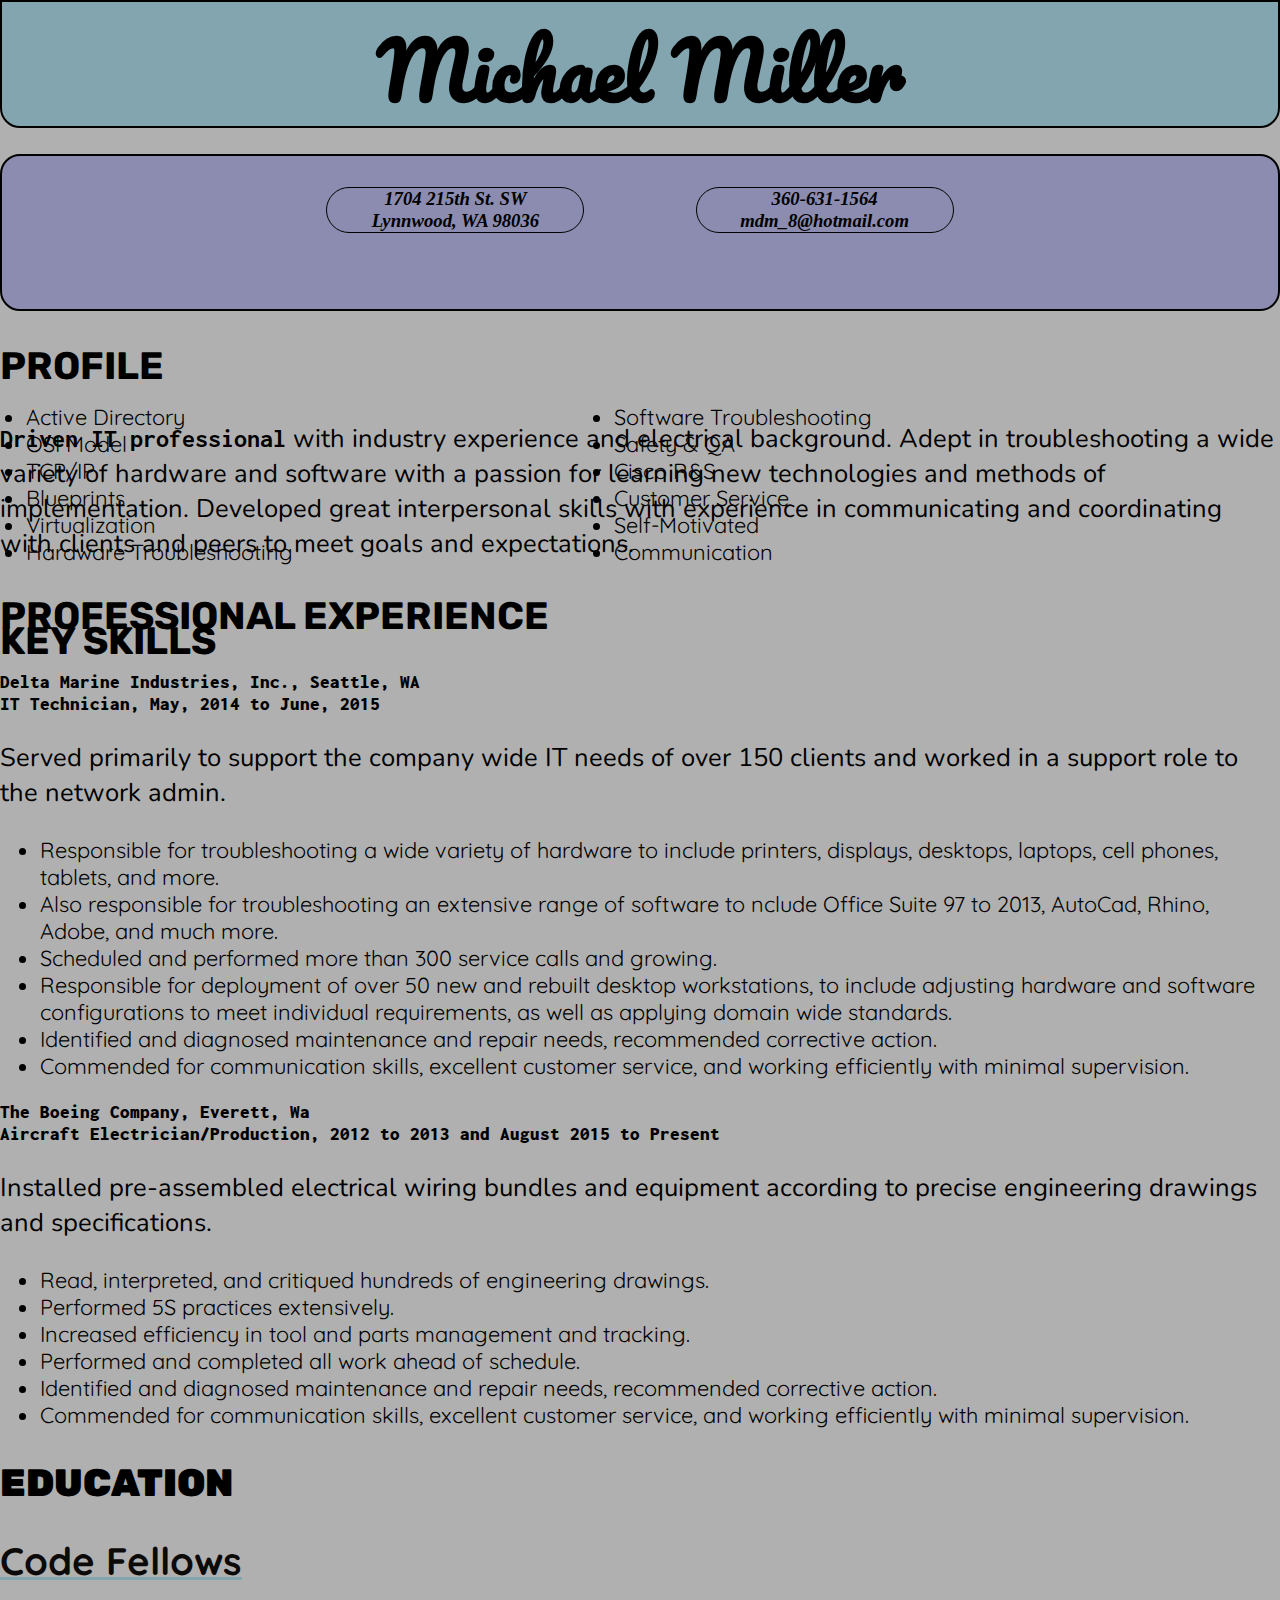
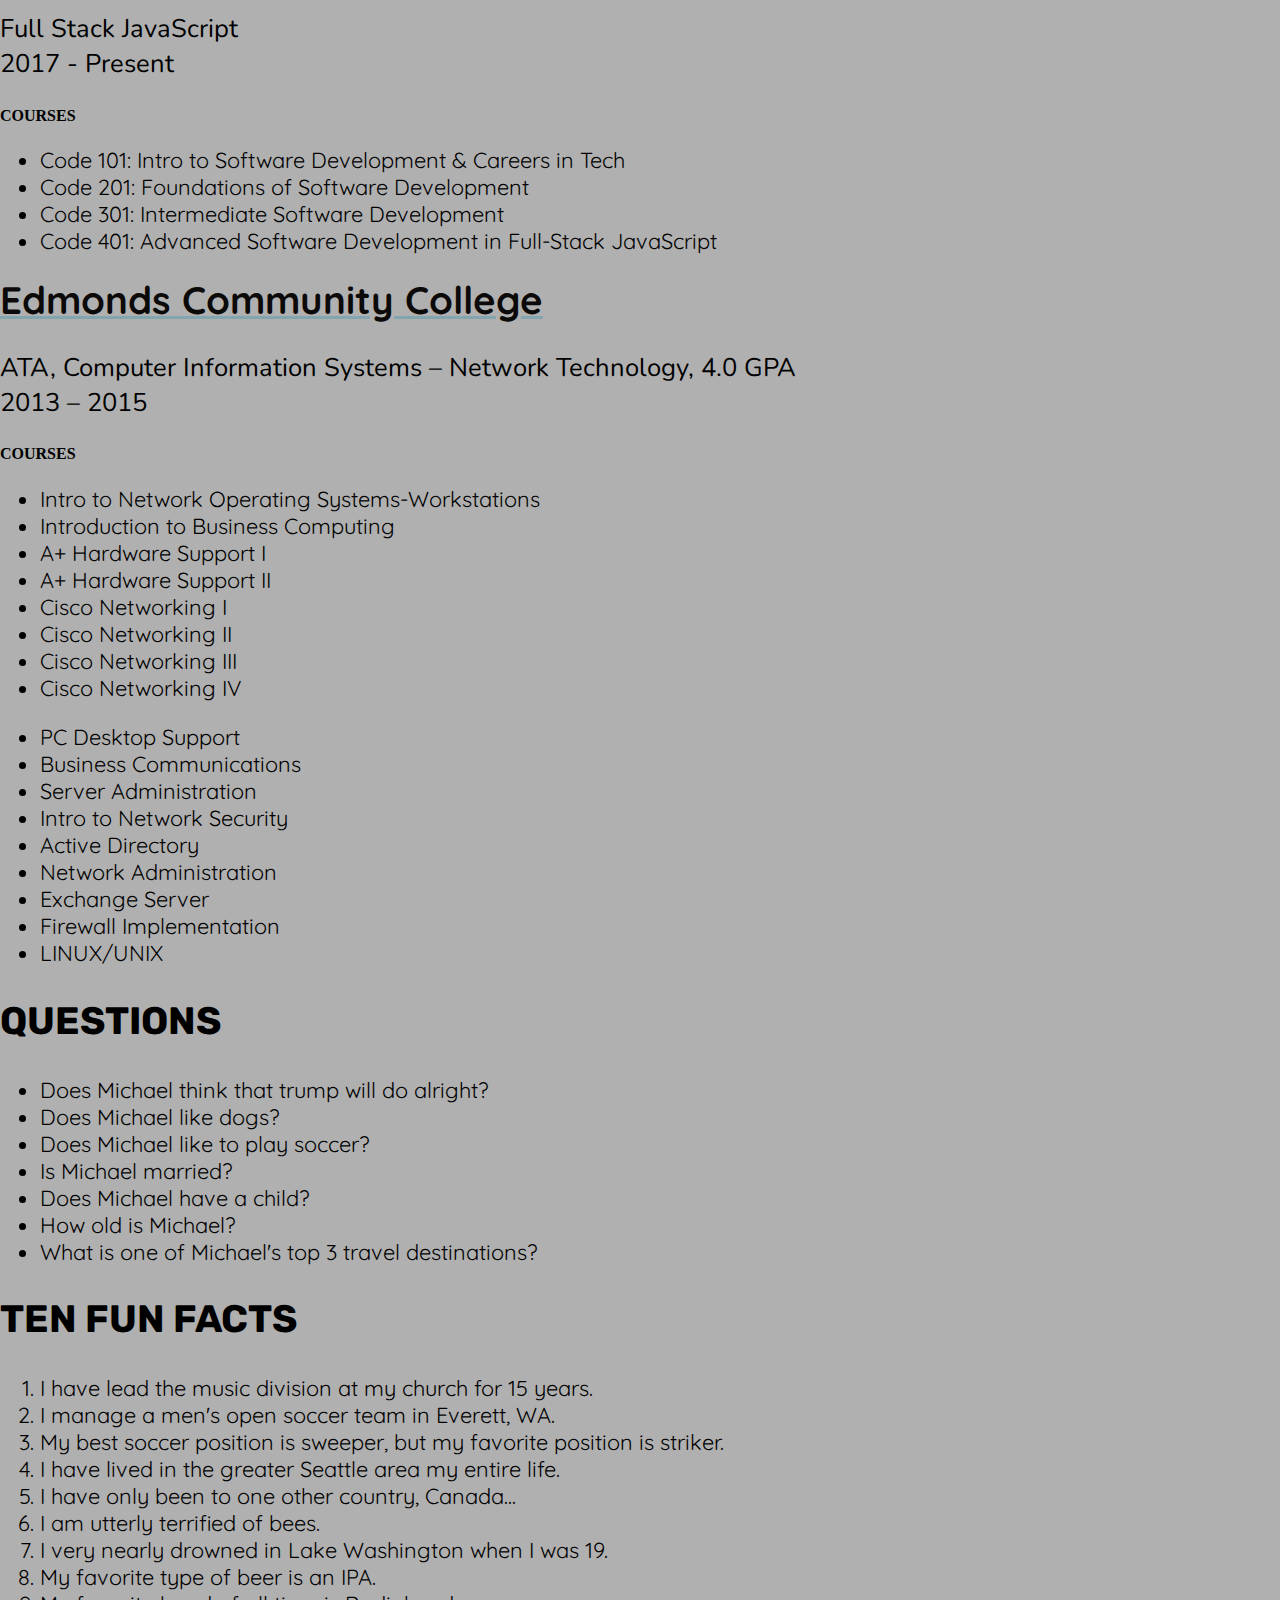
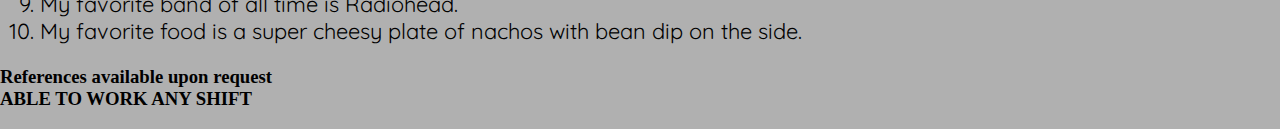
==== index.html @ 66cc98fb "moved the index.html file to the root of the repo." ====
<!DOCTYPE html>

<html>
  <head>
    <meta charset="utf-8">
    <title>About Michael Miller</title>
    <link rel="stylesheet" href="css/style.css">
    <link href="https://fonts.googleapis.com/css?family=Cabin|Inconsolata|Nunito|Nunito+Sans|Pacifico|Quicksand|Rubik|VT323" rel="stylesheet">

  </head>

<!--  -->
  <body>

    <header>
      <h1 class="nameHeader">Michael Miller</h1>
    </header>

<!-- CONTACT -->

<div class="contact">
  <address class="address">
    <h3 class="addressHeader">1704 215th St. SW <br>Lynnwood, WA 98036</h3>
<!--     <hr></hr> -->
    <h3 class="contactHeader">360-631-1564<br>mdm_8@hotmail.com</h3>
   </address>
</div>

<!--  -->
    <section class="profile">
      <h2 class="profileHeader">PROFILE</h2>
      <p><b class="profileTextBold">Driven IT professional</b> with industry experience and electrical background. Adept in troubleshooting a wide variety of hardware and software with a passion for learning new technologies and methods of implementation. Developed great interpersonal skills with experience in communicating and coordinating with clients and peers to meet goals and expectations.</p>
    </section>
<!--  -->
    <section class="keySkills">

      <div>

      <h2 class="keySkillsHeader">KEY SKILLS</h2>

        <ul class="ksul1">
          <li>Active Directory</li>
          <li>OSI Model</li>
          <li>TCP/IP</li>
          <li>Blueprints</li>
          <li>Virtualization</li>
          <li>Hardware Troubleshooting</li>
        </ul>

        <ul class="ksul2">
          <li>Software Troubleshooting</li>
          <li>Safety & QA</li>
          <li>Cisco R&S</li>
          <li>Customer Service</li>
          <li>Self-Motivated</li>
          <li>Communication</li>
        </ul>

      </div>

    </section>
<!--  -->
    <section class="proExp">
      <h2>PROFESSIONAL EXPERIENCE</h2>
        <h3 class="deltaMarine"><b class="deltaMarineBold">Delta Marine Industries, Inc., Seattle, WA <br>IT Technician, May, 2014 to June, 2015</b></h3>
          <p>Served primarily to support the company wide IT needs of over 150 clients and worked in a support role to the network admin.</p>
            <ul>
              <li>Responsible for troubleshooting a wide variety of hardware to include printers, displays, desktops, laptops, cell phones, tablets, and more.</li>
              <li>Also responsible for troubleshooting an extensive range of software to nclude Office Suite 97 to 2013, AutoCad, Rhino, Adobe, and much more.</li>
              <li>Scheduled and performed more than 300 service calls and growing.</li>
              <li>Responsible for deployment of over 50 new and rebuilt desktop workstations, to include adjusting hardware and software configurations to meet individual requirements, as well as applying domain wide standards.</li>
              <li>Identified and diagnosed maintenance and repair needs, recommended corrective action.</li>
              <li>Commended for communication skills, excellent customer service, and working efficiently with minimal supervision. </li>
            </ul>

        <h3 class="boeing"><b class="boeingBold">The Boeing Company, Everett, Wa<br>Aircraft Electrician/Production, 2012 to 2013 and August 2015 to Present</b></h3>
          <p>Installed pre-assembled electrical wiring bundles and equipment according to precise engineering drawings and specifications.</p>
            <ul>
              <li>Read, interpreted, and critiqued hundreds of engineering drawings.</li>
              <li>Performed 5S practices extensively.</li>
              <li>Increased efficiency in tool and parts management and tracking.</li>
              <li>Performed and completed all work ahead of schedule.</li>
              <li>Identified and diagnosed maintenance and repair needs, recommended corrective action.</li>
              <li>Commended for communication skills, excellent customer service, and working efficiently with minimal supervision. </li>
            </ul>
    </section>
<!--  -->
    <section class="education">
      <h2><b>EDUCATION</b></h2>
        <div class="codeFellows">
          <h3><b><a target="_blank" href="https://www.codefellows.org/">Code Fellows</a></b></h3>
            <p>Full Stack JavaScript <br>2017 - Present</p>
              <h4><b>COURSES</b></h4>
                <ul>
                  <li>Code 101: Intro to Software Development & Careers in Tech</li>
                  <li>Code 201: Foundations of Software Development</li>
                  <li>Code 301: Intermediate Software Development</li>
                  <li>Code 401: Advanced Software Development in Full-Stack JavaScript</li>
                </ul>
        </div>

        <div class="edcc">
          <h3><b><a target="_blank" href="www.edcc.edu/">Edmonds Community College</a></b></h3>
            <p>ATA, Computer Information Systems – Network Technology, 4.0 GPA <br>2013 – 2015</p>
              <h4><b>COURSES</b></h4>
                <ul>
                  <li>Intro to Network Operating Systems-Workstations</li>
                  <li>Introduction to Business Computing </li>
                  <li>A+ Hardware Support I</li>
                  <li>A+ Hardware Support II</li>
                  <li>Cisco Networking I</li>
                  <li>Cisco Networking II</li>
                  <li>Cisco Networking III</li>
                  <li>Cisco Networking IV</li>
                </ul>

                <ul>
                  <li>PC Desktop Support</li>
                  <li>Business Communications</li>
                  <li>Server Administration </li>
                  <li>Intro to Network Security</li>
                  <li>Active Directory</li>
                  <li>Network Administration</li>
                  <li>Exchange Server</li>
                  <li>Firewall Implementation</li>
                  <li>LINUX/UNIX</li>
                </ul>
        </div>
    </section>
<!--  -->
    <section class="questions">
      <h2>QUESTIONS</h2>
      <ul>
        <li class="question1">Does Michael think that trump will do alright?</li>
        <li class="question2">Does Michael like dogs?</li>
        <li class="question3">Does Michael like to play soccer?</li>
        <li class="question4">Is Michael married?</li>
        <li class="question5">Does Michael have a child?</li>
        <li class="question6">How old is Michael?</li>
        <li class="question7">What is one of Michael's top 3 travel destinations?</li>
      </ul>
    </section>
<!--  -->
<section class="funFacts">
  <h2>TEN FUN FACTS</h2>
  <ol>
    <li class="fact1">I have lead the music division at my church for 15 years.</li>
    <li class="fact2">I manage a men's open soccer team in Everett, WA.</li>
    <li class="fact3">My best soccer position is sweeper, but my favorite position is striker.</li>
    <li class="fact4">I have lived in the greater Seattle area my entire life.</li>
    <li class="fact5">I have only been to one other country, Canada...</li>
    <li class="fact6">I am utterly terrified of bees.</li>
    <li class="fact7">I very nearly drowned in Lake Washington when I was 19.</li>
    <li class="fact8">My favorite type of beer is an IPA.</li>
    <li class="fact9">My favorite band of all time is Radiohead.</li>
    <li class="fact10">My favorite food is a super cheesy plate of nachos with bean dip on the side.</li>
  </ol>
</section>
<!--  -->
    <footer>
      <h3>References available upon request<br>ABLE TO WORK ANY SHIFT</h3>
    </footer>
<!--  -->
    <section class="javaScript">
      <script src="js/app.js"></script>
    </section>

  </body>

</html>
---- css/style.css ----
/*General CSS*/

* {
  text-decoration-color: #82A5B0;
}

html {

}

body {
  width: 100%;
  background-color: #B0B0B0;
  padding: 0;
  margin: 0;
}

p {
  font-family: 'Nunito', sans-serif;
font-size: 2vw;
}

h2 {
  font-family: 'Rubik', sans-serif;
  font-size: 3vw;
}

ul, ol {
  font-family: 'Quicksand', sans-serif;
  font-size: 1.7vw;
}

a {
  font-family: 'Quicksand', sans-serif;
  font-size: 3vw;
  color: #0C0A09
}
/*CSS for Header Area*/

header{
  width: 100%;
  height: 10vw;
  position: fixed;
  font-size: 3vw;
  font-family: 'Pacifico', cursive;
  padding: 0;
  margin: 0;
  box-sizing: border-box;
  border-radius: 0px 0px 20px 20px;
  border: 2px solid black;
  background-color: rgba(130,165,176,1);
  z-index: 99;
  top:0px
}

header h1 {
  display: block;
  box-sizing: border-box;
  padding: 0;
  margin: auto;
  height: 9.5vw;
  width: 50vw;
  text-align: center;
}

/*CSS FOR CONTACT INFO AREA*/

.contact {
  margin: auto;
  margin-top: 12vw;
/*   outline: 1px solid yellow; */
  width: 100%;
  height: auto;
  position: relative;
  border: 2px solid black;
  border-radius: 20px;
  padding: 1vw;
  background: #8C8CB0;
  box-sizing: border-box;

}

.contact .address {
/*   outline: 1px solid yellow; */
  display: block;
  width: 55vw;
  margin: auto;
  position: relative;
  height: 10vw;
}

.contact .address .addressHeader {
  display: inline-block;
  width: 20vw;
  float: left;
  left: 3vw;
  text-align: center;
/*   outline: 1px solid yellow; */
  border: .5px solid black;
  border-radius: 50px;
  position: absolute;
}

/* .contact hr {
  width: 18vw;
  margin: auto;
  margin-top: .5vw;
  margin-bottom: .5vw;
} */

.contact .address .contactHeader {
  display: inline-block;
  width: 20vw;
  right: 3vw;
  text-align: center;
/*   outline: 1px solid yellow; */
  border: .5px solid black;
  border-radius: 50px;
  position: absolute;
}

/*CSS for Profile Area*/

.profile {
  position: relative;
  clear: both;

}

.profile .profileHeader {
  font-family: 'Rubik', sans-serif;

}

.profile .profileTextBold {
  font-family: 'Inconsolata', monospace;

}

/*CSS for Key Skills Area*/

.keySkills div{
  position:relative;
  width: 100%;

  /*background: rgba(0,255,0,.3);*/
}

.keySkills div .keySkillsHeader{
  position: absolute;
  top: 0pt;
  left: 0pt;

  width: auto;
  /*background: rgba(0,255,255,.3);*/
}

.keySkills div .ksul1 {
  position: absolute;
  left: 0pt;
  bottom: 0pt;

  width: 50%;
  /*background: rgba(255,00,00,0.5);*/
  padding: 0;
  margin-left: 2%;
  margin-right: 2%;
}

.keySkills div .ksul2 {
  position: absolute;

  width: 50%;
  /*background: rgba(0,0,255,0.5);*/
  right: 0pt;
  bottom: 0pt;
  padding: 0;
  margin-left: 2%;
  margin-right: 2%;
}

/*CSS for Professional Experience Area*/

.proExp {
  width: 100%;
  position: relative;
}

.proEXPHeader {

}

.deltaMarine {

}

.deltaMarineBold {
  font-family: 'Inconsolata', monospace;
}

.boeing {

}

.boeingBold {
  font-family: 'Inconsolata', monospace;
}

/*CSS for Education Area*/

.education {

}

.educationHeader {

}

.codeFellows {

}

.edcc {

}

/*CSS for Questions Area*/

.questions {

}

/*CSS for Fun Facts Area*/

.funFacts {

}
/*CSS for Footer Area*/
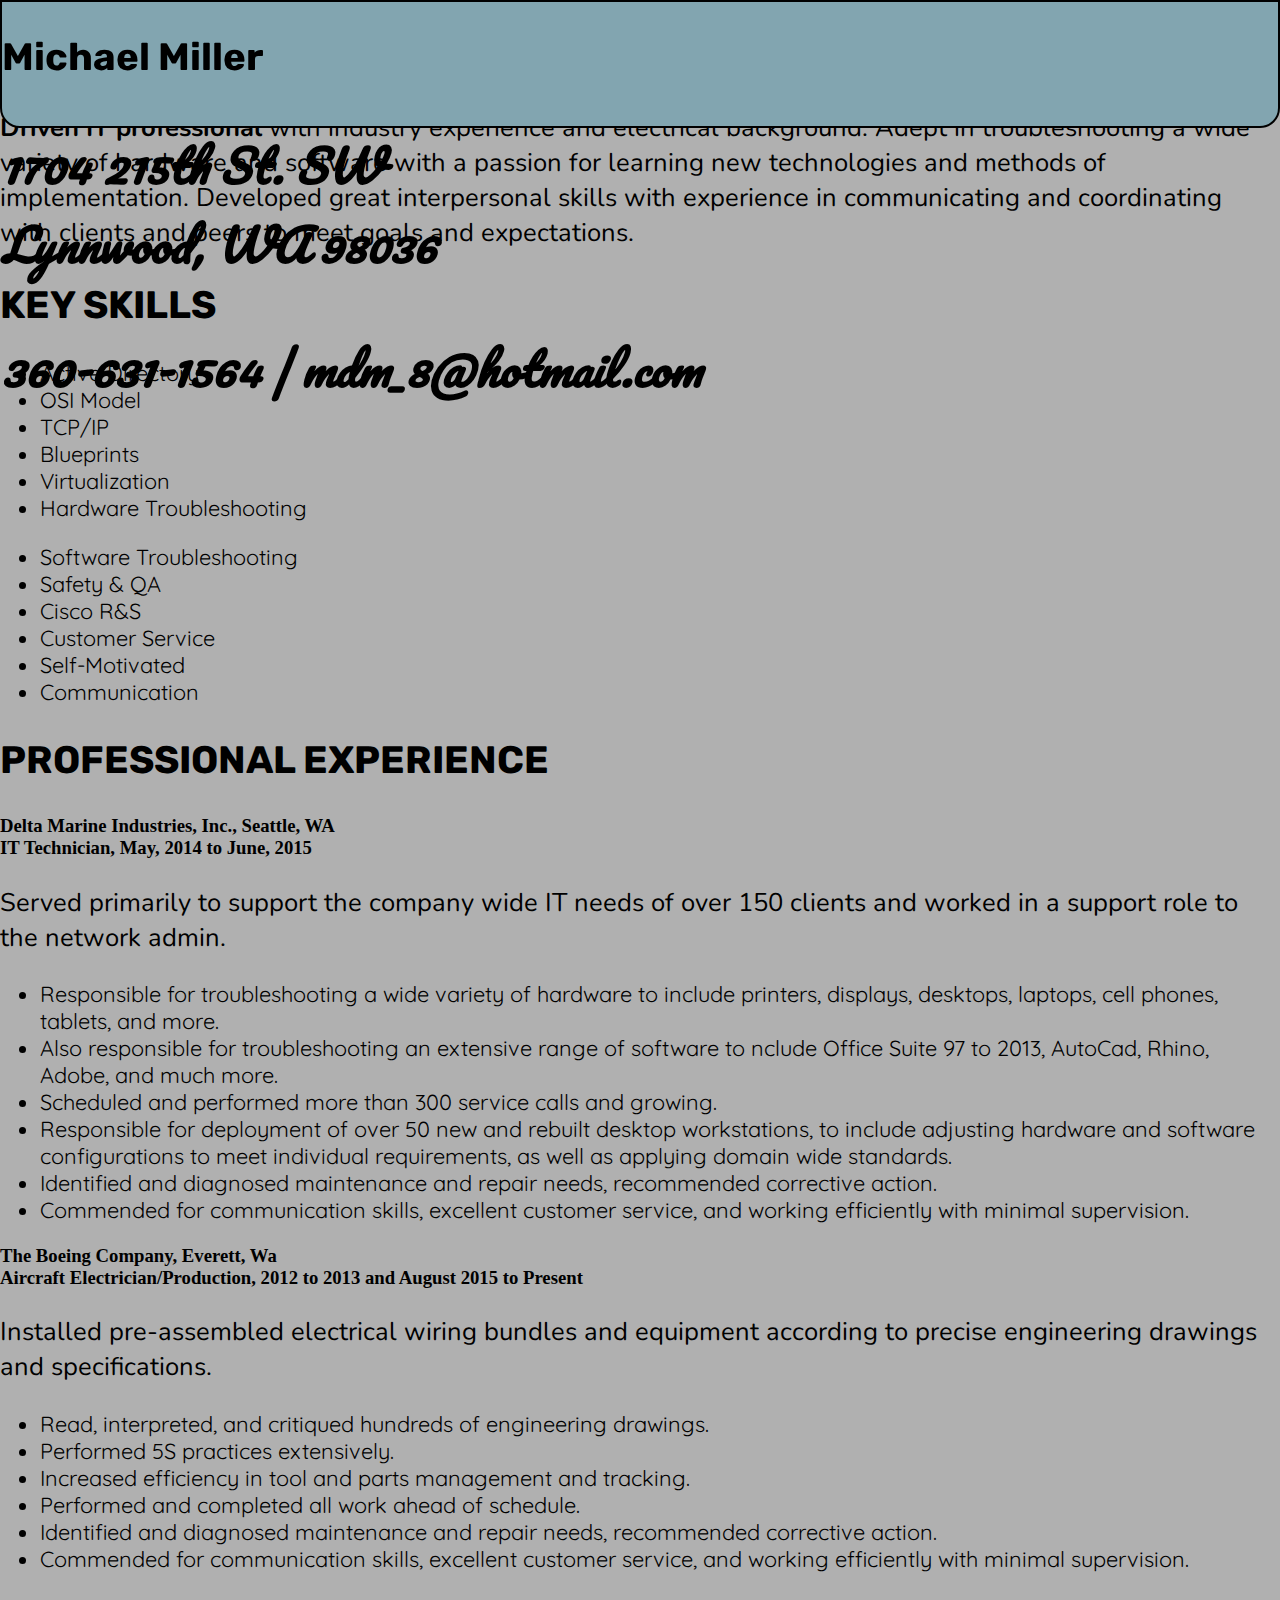
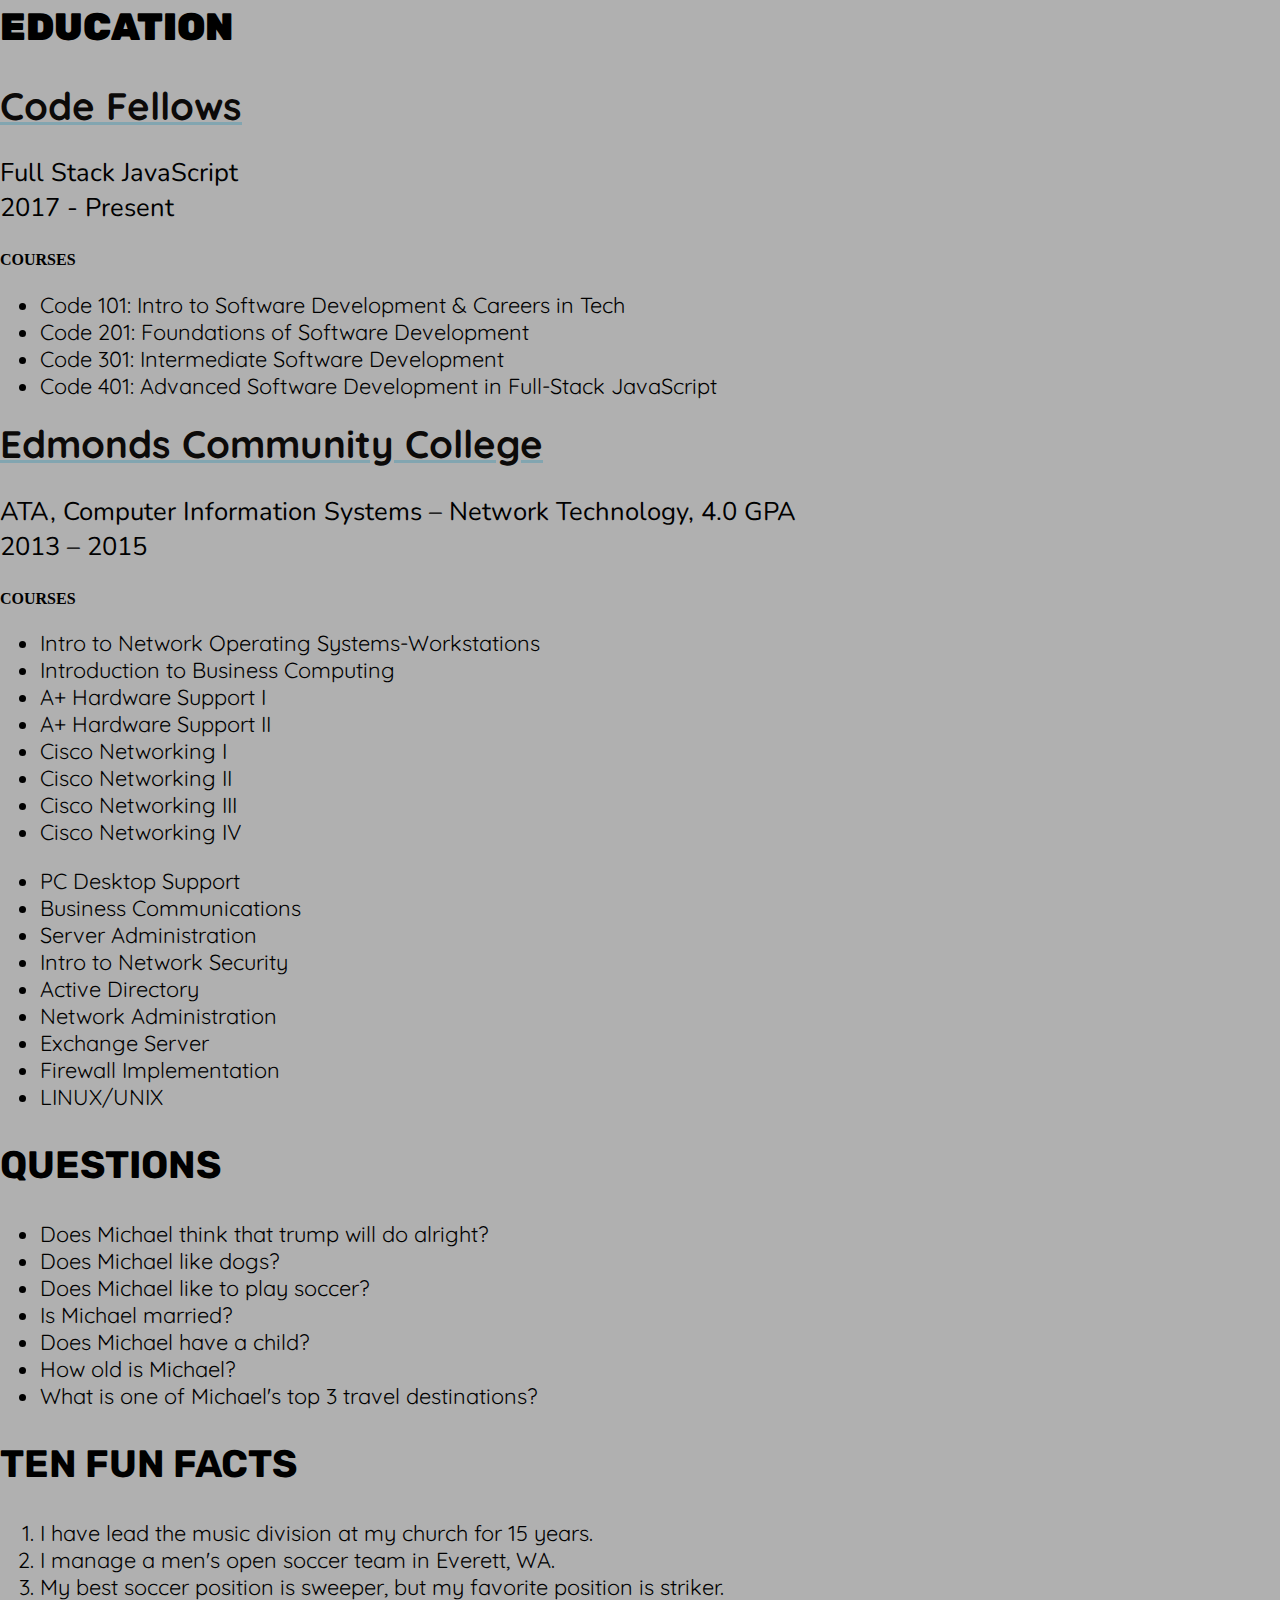
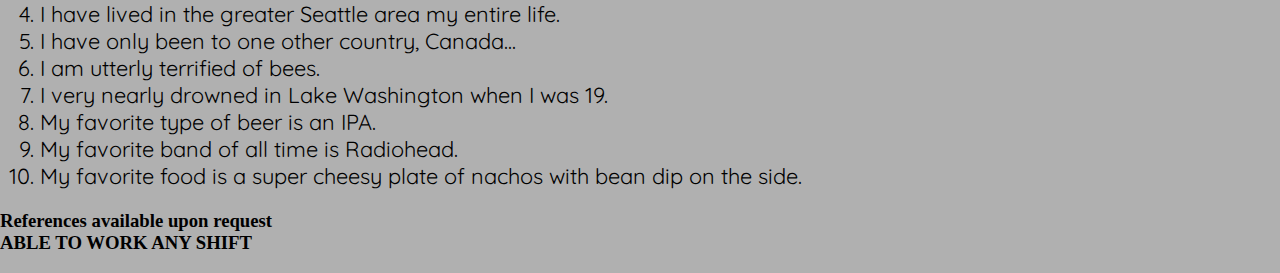
==== commit 8495b48c: "moved index.html to root of repo." ====
--- a/index.html
+++ b/index.html
@@ -13,56 +13,42 @@
   <body>
 
     <header>
-      <h1 class="nameHeader">Michael Miller</h1>
+      <h2 id="nameHeader">Michael Miller</h2>
+      <address id="contact">
+        <h3 id="addressHeader">1704 215th St. SW <br>Lynnwood, WA 98036</h3>
+        <h3 id="contactHeader">360-631-1564 | mdm_8@hotmail.com</h3>
+      </address>
     </header>
-
-<!-- CONTACT -->
-
-<div class="contact">
-  <address class="address">
-    <h3 class="addressHeader">1704 215th St. SW <br>Lynnwood, WA 98036</h3>
-<!--     <hr></hr> -->
-    <h3 class="contactHeader">360-631-1564<br>mdm_8@hotmail.com</h3>
-   </address>
-</div>
-
 <!--  -->
-    <section class="profile">
-      <h2 class="profileHeader">PROFILE</h2>
-      <p><b class="profileTextBold">Driven IT professional</b> with industry experience and electrical background. Adept in troubleshooting a wide variety of hardware and software with a passion for learning new technologies and methods of implementation. Developed great interpersonal skills with experience in communicating and coordinating with clients and peers to meet goals and expectations.</p>
+    <section id="profile">
+      <h2 id="profileHeader">PROFILE</h2>
+      <p><b id="profileTextBold">Driven IT professional</b> with industry experience and electrical background. Adept in troubleshooting a wide variety of hardware and software with a passion for learning new technologies and methods of implementation. Developed great interpersonal skills with experience in communicating and coordinating with clients and peers to meet goals and expectations.</p>
     </section>
 <!--  -->
     <section class="keySkills">
+      <h2 class="keySkillsHeader">KEY SKILLS</h2>
+      <ul>
+        <li>Active Directory</li>
+        <li>OSI Model</li>
+        <li>TCP/IP</li>
+        <li>Blueprints</li>
+        <li>Virtualization</li>
+        <li>Hardware Troubleshooting</li>
+      </ul>
 
-      <div>
-
-      <h2 class="keySkillsHeader">KEY SKILLS</h2>
-
-        <ul class="ksul1">
-          <li>Active Directory</li>
-          <li>OSI Model</li>
-          <li>TCP/IP</li>
-          <li>Blueprints</li>
-          <li>Virtualization</li>
-          <li>Hardware Troubleshooting</li>
-        </ul>
-
-        <ul class="ksul2">
-          <li>Software Troubleshooting</li>
-          <li>Safety & QA</li>
-          <li>Cisco R&S</li>
-          <li>Customer Service</li>
-          <li>Self-Motivated</li>
-          <li>Communication</li>
-        </ul>
-
-      </div>
-
+      <ul>
+        <li>Software Troubleshooting</li>
+        <li>Safety & QA</li>
+        <li>Cisco R&S</li>
+        <li>Customer Service</li>
+        <li>Self-Motivated</li>
+        <li>Communication</li>
+      </ul>
     </section>
 <!--  -->
-    <section class="proExp">
+    <section id="proExp">
       <h2>PROFESSIONAL EXPERIENCE</h2>
-        <h3 class="deltaMarine"><b class="deltaMarineBold">Delta Marine Industries, Inc., Seattle, WA <br>IT Technician, May, 2014 to June, 2015</b></h3>
+        <h3 id="deltaMarine"><b id="deltaMarineBold">Delta Marine Industries, Inc., Seattle, WA <br>IT Technician, May, 2014 to June, 2015</b></h3>
           <p>Served primarily to support the company wide IT needs of over 150 clients and worked in a support role to the network admin.</p>
             <ul>
               <li>Responsible for troubleshooting a wide variety of hardware to include printers, displays, desktops, laptops, cell phones, tablets, and more.</li>
@@ -73,7 +59,7 @@
               <li>Commended for communication skills, excellent customer service, and working efficiently with minimal supervision. </li>
             </ul>
 
-        <h3 class="boeing"><b class="boeingBold">The Boeing Company, Everett, Wa<br>Aircraft Electrician/Production, 2012 to 2013 and August 2015 to Present</b></h3>
+        <h3 id="boeing"><b id="boeingBold">The Boeing Company, Everett, Wa<br>Aircraft Electrician/Production, 2012 to 2013 and August 2015 to Present</b></h3>
           <p>Installed pre-assembled electrical wiring bundles and equipment according to precise engineering drawings and specifications.</p>
             <ul>
               <li>Read, interpreted, and critiqued hundreds of engineering drawings.</li>
@@ -85,9 +71,9 @@
             </ul>
     </section>
 <!--  -->
-    <section class="education">
+    <section id="education">
       <h2><b>EDUCATION</b></h2>
-        <div class="codeFellows">
+        <div id="codeFellows">
           <h3><b><a target="_blank" href="https://www.codefellows.org/">Code Fellows</a></b></h3>
             <p>Full Stack JavaScript <br>2017 - Present</p>
               <h4><b>COURSES</b></h4>
@@ -99,7 +85,7 @@
                 </ul>
         </div>
 
-        <div class="edcc">
+        <div id="edcc">
           <h3><b><a target="_blank" href="www.edcc.edu/">Edmonds Community College</a></b></h3>
             <p>ATA, Computer Information Systems – Network Technology, 4.0 GPA <br>2013 – 2015</p>
               <h4><b>COURSES</b></h4>
@@ -128,32 +114,32 @@
         </div>
     </section>
 <!--  -->
-    <section class="questions">
+    <section id="questions">
       <h2>QUESTIONS</h2>
       <ul>
-        <li class="question1">Does Michael think that trump will do alright?</li>
-        <li class="question2">Does Michael like dogs?</li>
-        <li class="question3">Does Michael like to play soccer?</li>
-        <li class="question4">Is Michael married?</li>
-        <li class="question5">Does Michael have a child?</li>
-        <li class="question6">How old is Michael?</li>
-        <li class="question7">What is one of Michael's top 3 travel destinations?</li>
+        <li id="question1">Does Michael think that trump will do alright?</li>
+        <li id="question2">Does Michael like dogs?</li>
+        <li id="question3">Does Michael like to play soccer?</li>
+        <li id="question4">Is Michael married?</li>
+        <li id="question5">Does Michael have a child?</li>
+        <li id="question6">How old is Michael?</li>
+        <li id="question7">What is one of Michael's top 3 travel destinations?</li>
       </ul>
     </section>
 <!--  -->
-<section class="funFacts">
+<section id="funFacts">
   <h2>TEN FUN FACTS</h2>
   <ol>
-    <li class="fact1">I have lead the music division at my church for 15 years.</li>
-    <li class="fact2">I manage a men's open soccer team in Everett, WA.</li>
-    <li class="fact3">My best soccer position is sweeper, but my favorite position is striker.</li>
-    <li class="fact4">I have lived in the greater Seattle area my entire life.</li>
-    <li class="fact5">I have only been to one other country, Canada...</li>
-    <li class="fact6">I am utterly terrified of bees.</li>
-    <li class="fact7">I very nearly drowned in Lake Washington when I was 19.</li>
-    <li class="fact8">My favorite type of beer is an IPA.</li>
-    <li class="fact9">My favorite band of all time is Radiohead.</li>
-    <li class="fact10">My favorite food is a super cheesy plate of nachos with bean dip on the side.</li>
+    <li id="fact1">I have lead the music division at my church for 15 years.</li>
+    <li id="fact2">I manage a men's open soccer team in Everett, WA.</li>
+    <li id="fact3">My best soccer position is sweeper, but my favorite position is striker.</li>
+    <li id="fact4">I have lived in the greater Seattle area my entire life.</li>
+    <li id="fact5">I have only been to one other country, Canada...</li>
+    <li id="fact6">I am utterly terrified of bees.</li>
+    <li id="fact7">I very nearly drowned in Lake Washington when I was 19.</li>
+    <li id="fact8">My favorite type of beer is an IPA.</li>
+    <li id="fact9">My favorite band of all time is Radiohead.</li>
+    <li id="fact10">My favorite food is a super cheesy plate of nachos with bean dip on the side.</li>
   </ol>
 </section>
 <!--  -->
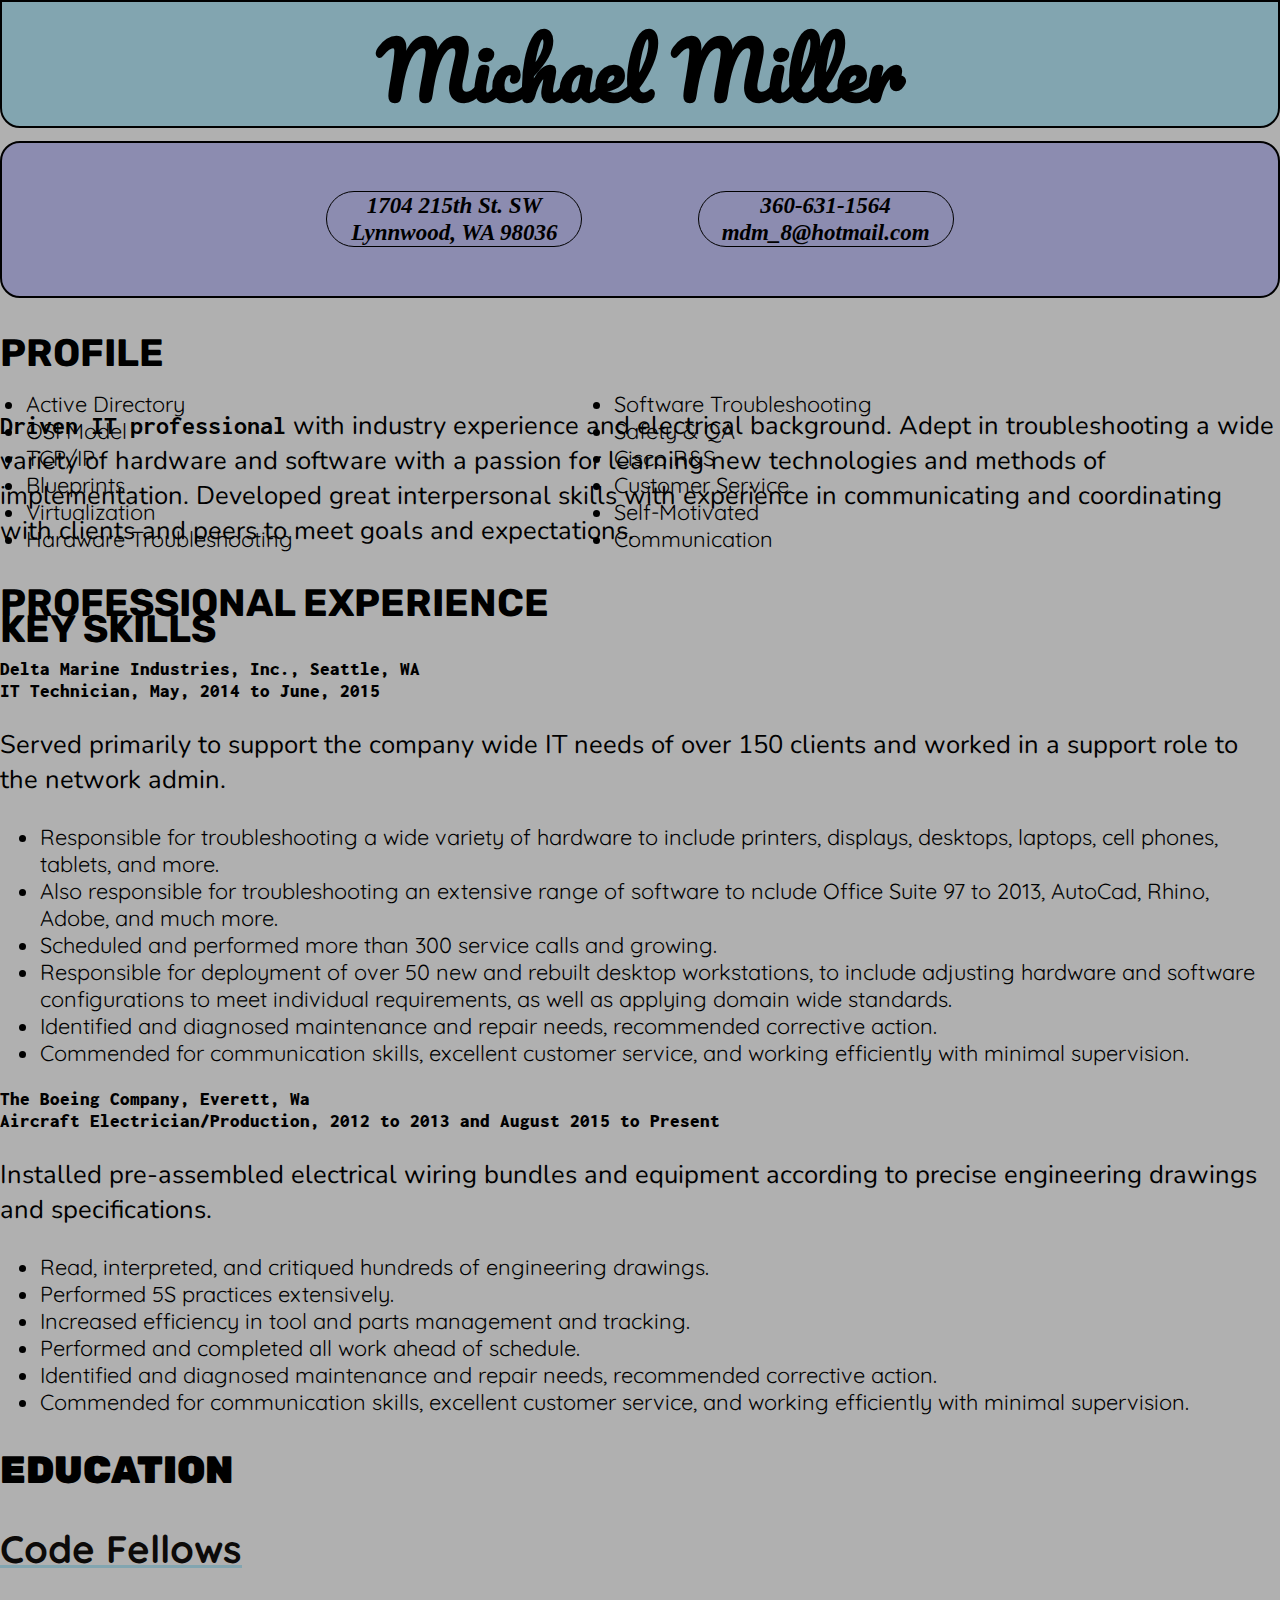
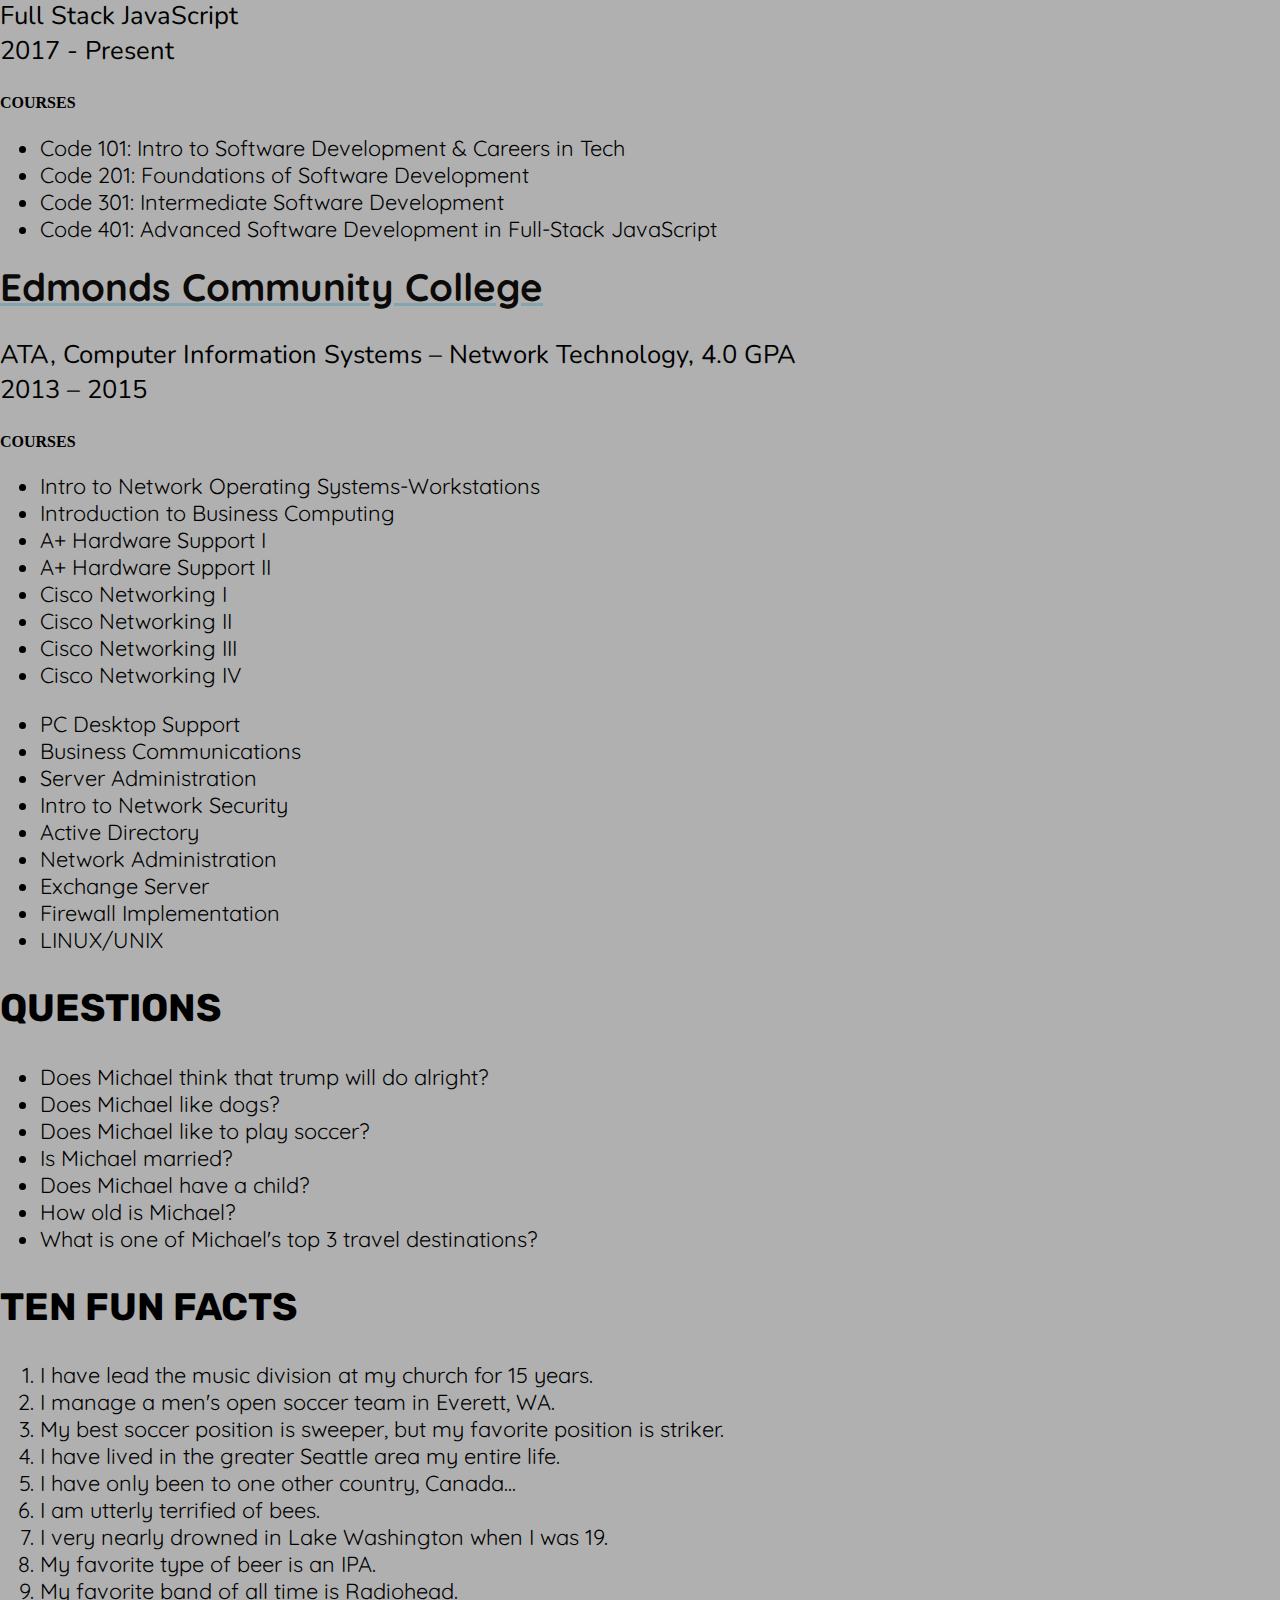
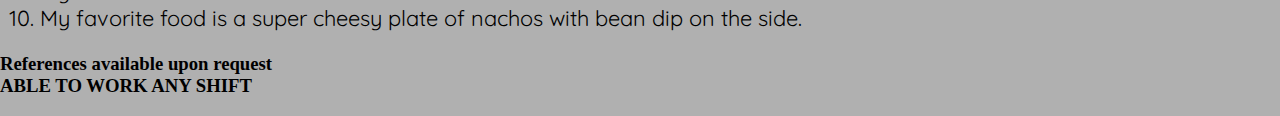
==== commit f7dfb26f: "minor changes to header and contact section" ====
--- a/index.html
+++ b/index.html
@@ -13,42 +13,55 @@
   <body>
 
     <header>
-      <h2 id="nameHeader">Michael Miller</h2>
-      <address id="contact">
-        <h3 id="addressHeader">1704 215th St. SW <br>Lynnwood, WA 98036</h3>
-        <h3 id="contactHeader">360-631-1564 | mdm_8@hotmail.com</h3>
-      </address>
+      <h1 class="nameHeader">Michael Miller</h1>
     </header>
+
+<!-- CONTACT -->
+
+<div class="contact">
+  <address class="address">
+    <h3 class="addressHeader">1704 215th St. SW <br>Lynnwood, WA 98036</h3>
+    <h3 class="contactHeader">360-631-1564<br>mdm_8@hotmail.com</h3>
+   </address>
+</div>
+
 <!--  -->
-    <section id="profile">
-      <h2 id="profileHeader">PROFILE</h2>
-      <p><b id="profileTextBold">Driven IT professional</b> with industry experience and electrical background. Adept in troubleshooting a wide variety of hardware and software with a passion for learning new technologies and methods of implementation. Developed great interpersonal skills with experience in communicating and coordinating with clients and peers to meet goals and expectations.</p>
+    <section class="profile">
+      <h2 class="profileHeader">PROFILE</h2>
+      <p><b class="profileTextBold">Driven IT professional</b> with industry experience and electrical background. Adept in troubleshooting a wide variety of hardware and software with a passion for learning new technologies and methods of implementation. Developed great interpersonal skills with experience in communicating and coordinating with clients and peers to meet goals and expectations.</p>
     </section>
 <!--  -->
     <section class="keySkills">
+
+      <div>
+
       <h2 class="keySkillsHeader">KEY SKILLS</h2>
-      <ul>
-        <li>Active Directory</li>
-        <li>OSI Model</li>
-        <li>TCP/IP</li>
-        <li>Blueprints</li>
-        <li>Virtualization</li>
-        <li>Hardware Troubleshooting</li>
-      </ul>
 
-      <ul>
-        <li>Software Troubleshooting</li>
-        <li>Safety & QA</li>
-        <li>Cisco R&S</li>
-        <li>Customer Service</li>
-        <li>Self-Motivated</li>
-        <li>Communication</li>
-      </ul>
+        <ul class="ksul1">
+          <li>Active Directory</li>
+          <li>OSI Model</li>
+          <li>TCP/IP</li>
+          <li>Blueprints</li>
+          <li>Virtualization</li>
+          <li>Hardware Troubleshooting</li>
+        </ul>
+
+        <ul class="ksul2">
+          <li>Software Troubleshooting</li>
+          <li>Safety & QA</li>
+          <li>Cisco R&S</li>
+          <li>Customer Service</li>
+          <li>Self-Motivated</li>
+          <li>Communication</li>
+        </ul>
+
+      </div>
+
     </section>
 <!--  -->
-    <section id="proExp">
+    <section class="proExp">
       <h2>PROFESSIONAL EXPERIENCE</h2>
-        <h3 id="deltaMarine"><b id="deltaMarineBold">Delta Marine Industries, Inc., Seattle, WA <br>IT Technician, May, 2014 to June, 2015</b></h3>
+        <h3 class="deltaMarine"><b class="deltaMarineBold">Delta Marine Industries, Inc., Seattle, WA <br>IT Technician, May, 2014 to June, 2015</b></h3>
           <p>Served primarily to support the company wide IT needs of over 150 clients and worked in a support role to the network admin.</p>
             <ul>
               <li>Responsible for troubleshooting a wide variety of hardware to include printers, displays, desktops, laptops, cell phones, tablets, and more.</li>
@@ -59,7 +72,7 @@
               <li>Commended for communication skills, excellent customer service, and working efficiently with minimal supervision. </li>
             </ul>
 
-        <h3 id="boeing"><b id="boeingBold">The Boeing Company, Everett, Wa<br>Aircraft Electrician/Production, 2012 to 2013 and August 2015 to Present</b></h3>
+        <h3 class="boeing"><b class="boeingBold">The Boeing Company, Everett, Wa<br>Aircraft Electrician/Production, 2012 to 2013 and August 2015 to Present</b></h3>
           <p>Installed pre-assembled electrical wiring bundles and equipment according to precise engineering drawings and specifications.</p>
             <ul>
               <li>Read, interpreted, and critiqued hundreds of engineering drawings.</li>
@@ -71,9 +84,9 @@
             </ul>
     </section>
 <!--  -->
-    <section id="education">
+    <section class="education">
       <h2><b>EDUCATION</b></h2>
-        <div id="codeFellows">
+        <div class="codeFellows">
           <h3><b><a target="_blank" href="https://www.codefellows.org/">Code Fellows</a></b></h3>
             <p>Full Stack JavaScript <br>2017 - Present</p>
               <h4><b>COURSES</b></h4>
@@ -85,7 +98,7 @@
                 </ul>
         </div>
 
-        <div id="edcc">
+        <div class="edcc">
           <h3><b><a target="_blank" href="www.edcc.edu/">Edmonds Community College</a></b></h3>
             <p>ATA, Computer Information Systems – Network Technology, 4.0 GPA <br>2013 – 2015</p>
               <h4><b>COURSES</b></h4>
@@ -114,32 +127,32 @@
         </div>
     </section>
 <!--  -->
-    <section id="questions">
+    <section class="questions">
       <h2>QUESTIONS</h2>
       <ul>
-        <li id="question1">Does Michael think that trump will do alright?</li>
-        <li id="question2">Does Michael like dogs?</li>
-        <li id="question3">Does Michael like to play soccer?</li>
-        <li id="question4">Is Michael married?</li>
-        <li id="question5">Does Michael have a child?</li>
-        <li id="question6">How old is Michael?</li>
-        <li id="question7">What is one of Michael's top 3 travel destinations?</li>
+        <li class="question1">Does Michael think that trump will do alright?</li>
+        <li class="question2">Does Michael like dogs?</li>
+        <li class="question3">Does Michael like to play soccer?</li>
+        <li class="question4">Is Michael married?</li>
+        <li class="question5">Does Michael have a child?</li>
+        <li class="question6">How old is Michael?</li>
+        <li class="question7">What is one of Michael's top 3 travel destinations?</li>
       </ul>
     </section>
 <!--  -->
-<section id="funFacts">
+<section class="funFacts">
   <h2>TEN FUN FACTS</h2>
   <ol>
-    <li id="fact1">I have lead the music division at my church for 15 years.</li>
-    <li id="fact2">I manage a men's open soccer team in Everett, WA.</li>
-    <li id="fact3">My best soccer position is sweeper, but my favorite position is striker.</li>
-    <li id="fact4">I have lived in the greater Seattle area my entire life.</li>
-    <li id="fact5">I have only been to one other country, Canada...</li>
-    <li id="fact6">I am utterly terrified of bees.</li>
-    <li id="fact7">I very nearly drowned in Lake Washington when I was 19.</li>
-    <li id="fact8">My favorite type of beer is an IPA.</li>
-    <li id="fact9">My favorite band of all time is Radiohead.</li>
-    <li id="fact10">My favorite food is a super cheesy plate of nachos with bean dip on the side.</li>
+    <li class="fact1">I have lead the music division at my church for 15 years.</li>
+    <li class="fact2">I manage a men's open soccer team in Everett, WA.</li>
+    <li class="fact3">My best soccer position is sweeper, but my favorite position is striker.</li>
+    <li class="fact4">I have lived in the greater Seattle area my entire life.</li>
+    <li class="fact5">I have only been to one other country, Canada...</li>
+    <li class="fact6">I am utterly terrified of bees.</li>
+    <li class="fact7">I very nearly drowned in Lake Washington when I was 19.</li>
+    <li class="fact8">My favorite type of beer is an IPA.</li>
+    <li class="fact9">My favorite band of all time is Radiohead.</li>
+    <li class="fact10">My favorite food is a super cheesy plate of nachos with bean dip on the side.</li>
   </ol>
 </section>
 <!--  -->
@@ -147,9 +160,9 @@
       <h3>References available upon request<br>ABLE TO WORK ANY SHIFT</h3>
     </footer>
 <!--  -->
-    <section class="javaScript">
+    <!-- <section class="javaScript">
       <script src="js/app.js"></script>
-    </section>
+    </section> -->
 
   </body>
 
--- a/css/style.css
+++ b/css/style.css
@@ -67,7 +67,7 @@
 
 .contact {
   margin: auto;
-  margin-top: 12vw;
+  margin-top: 11vw;
 /*   outline: 1px solid yellow; */
   width: 100%;
   height: auto;
@@ -77,7 +77,6 @@
   padding: 1vw;
   background: #8C8CB0;
   box-sizing: border-box;
-
 }
 
 .contact .address {
@@ -92,31 +91,29 @@
 .contact .address .addressHeader {
   display: inline-block;
   width: 20vw;
-  float: left;
   left: 3vw;
   text-align: center;
-/*   outline: 1px solid yellow; */
-  border: .5px solid black;
+  font-size: 1.8vw;
+/*   outline: 1px solid yellow; */
+  border: 1.5px solid black;
   border-radius: 50px;
-  position: absolute;
-}
-
-/* .contact hr {
-  width: 18vw;
-  margin: auto;
-  margin-top: .5vw;
-  margin-bottom: .5vw;
-} */
+  box-sizing: border-box;
+  position: absolute;
+  top: 10%;
+}
 
 .contact .address .contactHeader {
   display: inline-block;
+  font-size: 1.8vw;
   width: 20vw;
   right: 3vw;
   text-align: center;
 /*   outline: 1px solid yellow; */
-  border: .5px solid black;
+  border: 1.5px solid black;
   border-radius: 50px;
   position: absolute;
+  box-sizing: border-box;
+  top: 10%;
 }
 
 /*CSS for Profile Area*/
